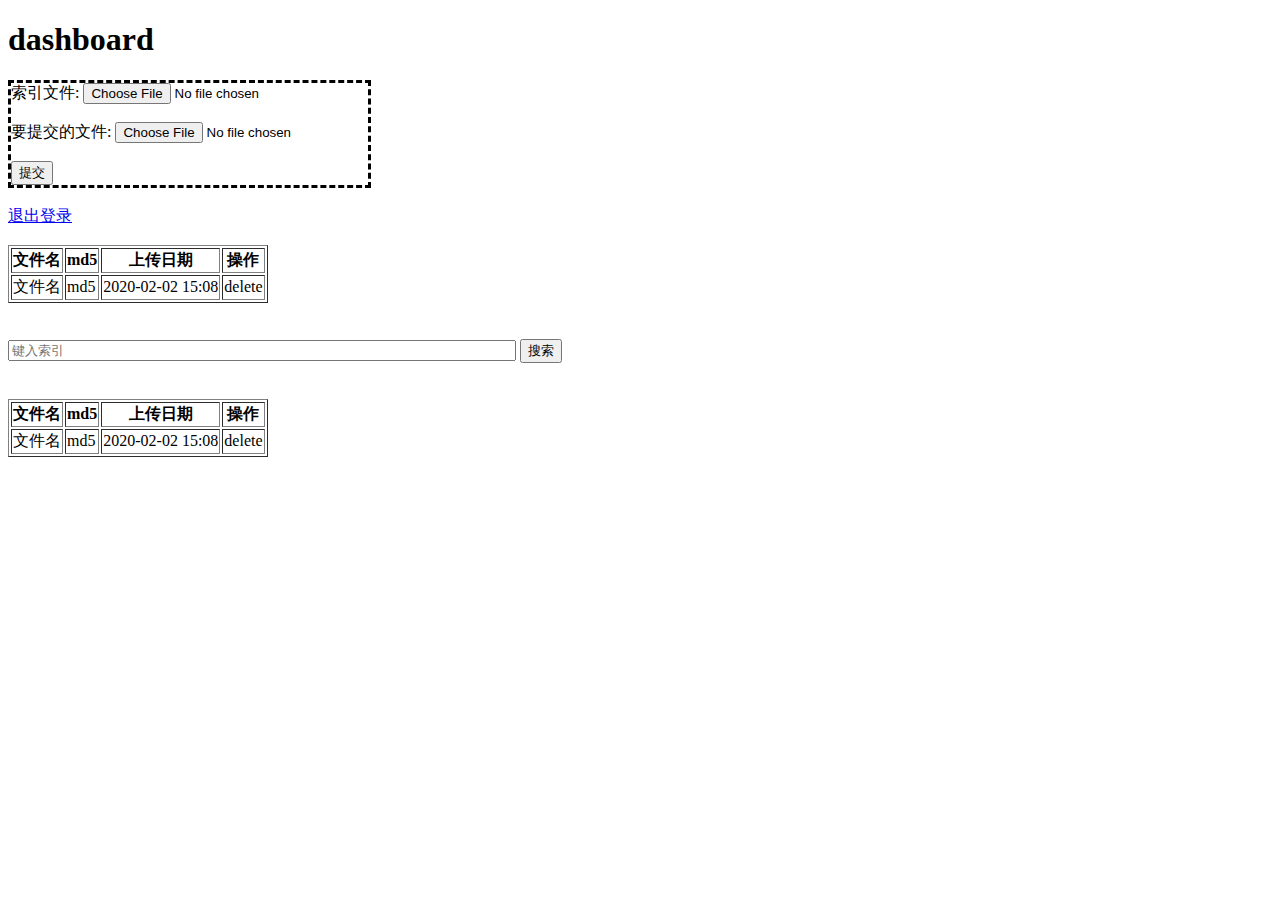
==== src/main/resources/templates/dashboard.html @ a4d96b66 "commit" ====
<!DOCTYPE html>
<html lang="en" xmlns:th="http://www.thymeleaf.org">

<head>
    <meta charset="UTF-8">
    <title>Title</title>
</head>
<body>


<h1>dashboard</h1>

<div style="border: dashed;width:auto;display:inline-block !important;">
    <form method="post" action="/upload" enctype="multipart/form-data">
        <span>索引文件: </span><input type="file" name="index" required><br/><br/>
        <span>要提交的文件: </span><input type="file" name="file" required>
        <br/><br/>
        <input type="submit" value="提交">

    </form>

</div>




<br/><br/>

<a href="/user/logout">退出登录</a>

<br/><br/>


<div id="filelist">
    <table border="1">
        <tr>
            <th>文件名</th>
            <th>md5</th>
            <th>上传日期</th>
            <th>操作</th>
        </tr>

        <!--/*@thymesVar id="files" type="templates"*/-->
        <tr th:each="f:${files}">
            <td style="font-weight: 300" th:text="${f.name}">文件名</td>
            <td style="font-weight: 300" th:text="${f.md5}">md5</td>
            <td style="font-weight: 300" th:text="${#dates.format(f.uploadTime,'yyyy-MM-dd HH:mm')}">2020-02-02 15:08
            </td>
            <td style="font-weight: 300"><a th:href="@{/delete(fid=${f.id})}"> delete </a></td>
        </tr>
    </table>
</div>

<br/><br/>
<form action="/search">
    <input type="text" name="trapdoor" placeholder="键入索引" style="width: 500px">
    <input type="submit" value="搜索">
</form>


<br/><br/>

<div id="search">
    <table border="1">
        <tr>
            <th>文件名</th>
            <th>md5</th>
            <th>上传日期</th>
            <th>操作</th>
        </tr>

        <!--/*@thymesVar id="searchfiles" type="templates"*/-->
        <tr th:each="f:${searchfiles}">
            <td style="font-weight: 300" th:text="${f.name}">文件名</td>
            <td style="font-weight: 300" th:text="${f.md5}">md5</td>
            <td style="font-weight: 300" th:text="${#dates.format(f.uploadTime,'yyyy-MM-dd HH:mm')}">2020-02-02 15:08
            </td>
            <td style="font-weight: 300"><a th:href="@{/delete(fid=${f.id})}"> delete </a></td>
        </tr>
    </table>
</div>

</body>
</html>
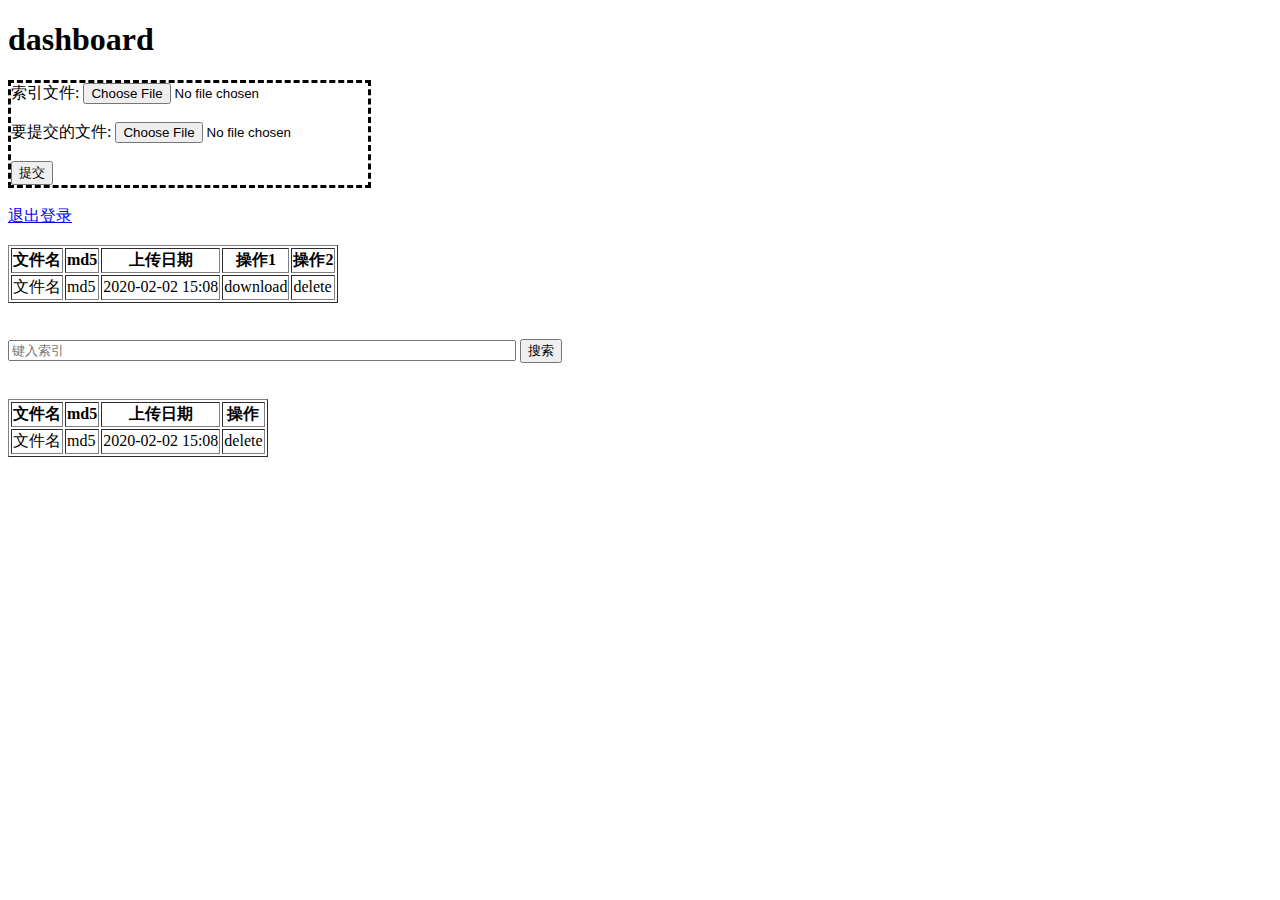
==== commit 7c95968b: "download" ====
--- a/src/main/resources/templates/dashboard.html
+++ b/src/main/resources/templates/dashboard.html
@@ -37,15 +37,16 @@
             <th>文件名</th>
             <th>md5</th>
             <th>上传日期</th>
-            <th>操作</th>
+            <th>操作1</th>
+            <th>操作2</th>
         </tr>
 
         <!--/*@thymesVar id="files" type="templates"*/-->
         <tr th:each="f:${files}">
             <td style="font-weight: 300" th:text="${f.name}">文件名</td>
             <td style="font-weight: 300" th:text="${f.md5}">md5</td>
-            <td style="font-weight: 300" th:text="${#dates.format(f.uploadTime,'yyyy-MM-dd HH:mm')}">2020-02-02 15:08
-            </td>
+            <td style="font-weight: 300" th:text="${#dates.format(f.uploadTime,'yyyy-MM-dd HH:mm')}">2020-02-02 15:08</td>
+            <td style="font-weight: 300"><a th:href="@{/download(fid=${f.id})}"> download </a></td>
             <td style="font-weight: 300"><a th:href="@{/delete(fid=${f.id})}"> delete </a></td>
         </tr>
     </table>
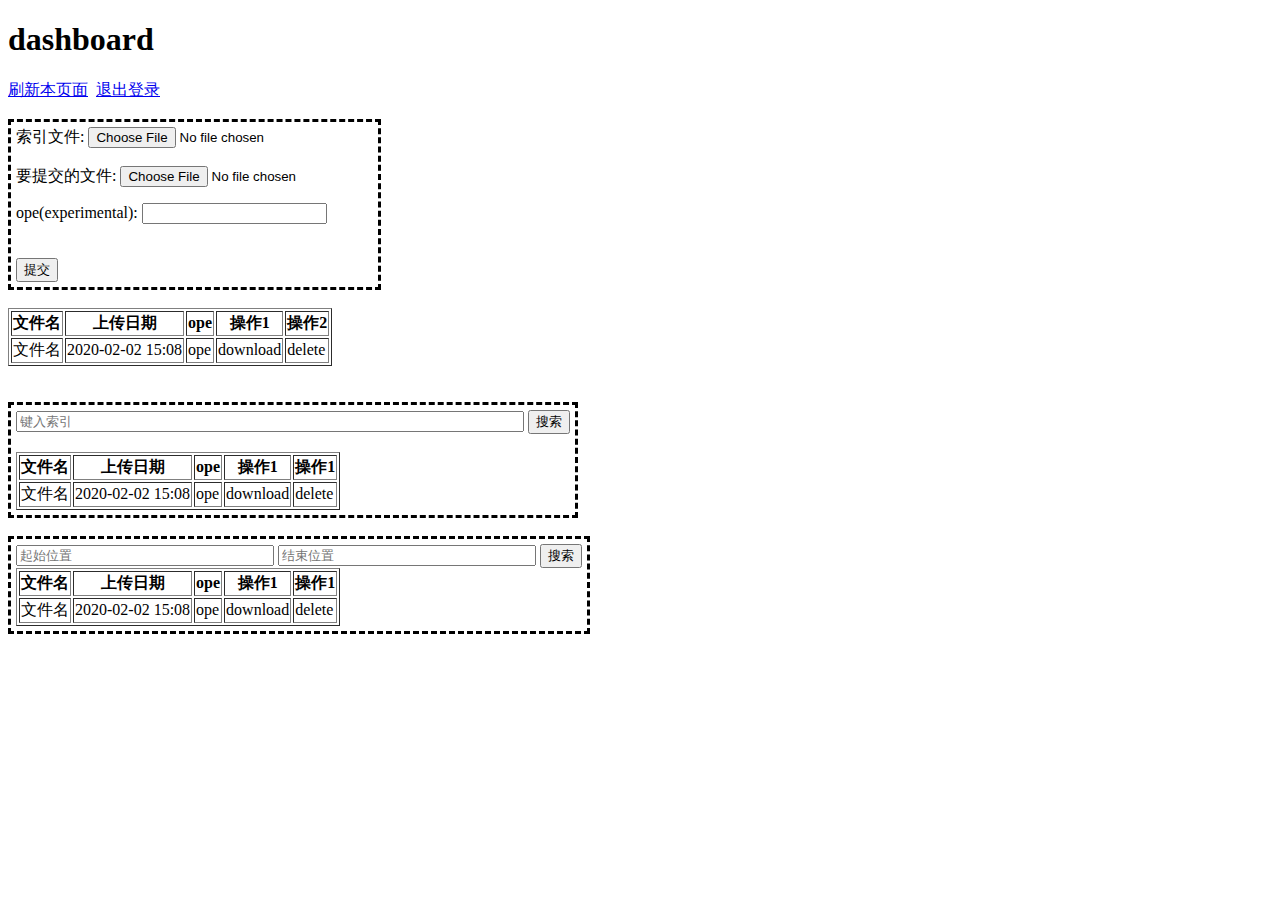
==== commit 55e404bc: "ope" ====
--- a/src/main/resources/templates/dashboard.html
+++ b/src/main/resources/templates/dashboard.html
@@ -10,33 +10,32 @@
 
 <h1>dashboard</h1>
 
-<div style="border: dashed;width:auto;display:inline-block !important;">
+<a href="/">刷新本页面</a>&nbsp;
+<a href="/user/logout">退出登录</a>
+<br/><br/>
+
+<div id="submitbox" style="border: dashed;width:auto;display:inline-block !important;padding: 5px;">
     <form method="post" action="/upload" enctype="multipart/form-data">
         <span>索引文件: </span><input type="file" name="index" required><br/><br/>
         <span>要提交的文件: </span><input type="file" name="file" required>
-        <br/><br/>
+        <p><span>ope(experimental): </span><input type="text" name="ope" required></p>
+        <br/>
         <input type="submit" value="提交">
 
     </form>
 
 </div>
+<br/><br/>
 
 
 
-
-<br/><br/>
-
-<a href="/user/logout">退出登录</a>
-
-<br/><br/>
-
-
-<div id="filelist">
+<div id="filelistbox">
     <table border="1">
         <tr>
             <th>文件名</th>
-            <th>md5</th>
+<!--            <th>md5</th>-->
             <th>上传日期</th>
+            <th>ope</th>
             <th>操作1</th>
             <th>操作2</th>
         </tr>
@@ -44,42 +43,85 @@
         <!--/*@thymesVar id="files" type="templates"*/-->
         <tr th:each="f:${files}">
             <td style="font-weight: 300" th:text="${f.name}">文件名</td>
-            <td style="font-weight: 300" th:text="${f.md5}">md5</td>
+<!--            <td style="font-weight: 300" th:text="${f.md5}">md5</td>-->
             <td style="font-weight: 300" th:text="${#dates.format(f.uploadTime,'yyyy-MM-dd HH:mm')}">2020-02-02 15:08</td>
+            <td style="font-weight: 300" th:text="${f.ope}">ope</td>
             <td style="font-weight: 300"><a th:href="@{/download(fid=${f.id})}"> download </a></td>
             <td style="font-weight: 300"><a th:href="@{/delete(fid=${f.id})}"> delete </a></td>
         </tr>
     </table>
 </div>
+<br/><br/>
 
+<div id="searchbox" style="border: dashed;width:auto;display:inline-block !important;padding: 5px;">
+    <form action="/search">
+        <input type="text" name="trapdoor" placeholder="键入索引" style="width: 500px">
+        <input type="submit" value="搜索">
+    </form>
+    <br/>
+    <!--/*@thymesVar id="searchfiles" type="templates"*/-->
+    <div id="search" th:if="${searchfiles}">
+        <table border="1">
+            <tr>
+                <th>文件名</th>
+                <!--            <th>md5</th>-->
+                <th>上传日期</th>
+                <th>ope</th>
+                <th>操作1</th>
+                <th>操作1</th>
+            </tr>
+            
+            <tr th:each="f:${searchfiles}">
+                <td style="font-weight: 300" th:text="${f.name}">文件名</td>
+                <!--            <td style="font-weight: 300" th:text="${f.md5}">md5</td>-->
+                <td style="font-weight: 300" th:text="${#dates.format(f.uploadTime,'yyyy-MM-dd HH:mm')}">2020-02-02
+                    15:08
+                </td>
+                <td style="font-weight: 300" th:text="${f.ope}">ope</td>
+                <td style="font-weight: 300"><a th:href="@{/download(fid=${f.id})}"> download </a></td>
+                <td style="font-weight: 300"><a th:href="@{/delete(fid=${f.id})}"> delete </a></td>
+            </tr>
+        </table>
+    </div>
+</div>
 <br/><br/>
-<form action="/search">
-    <input type="text" name="trapdoor" placeholder="键入索引" style="width: 500px">
-    <input type="submit" value="搜索">
-</form>
 
 
-<br/><br/>
+<div id="opebox" style="border: dashed;width:auto;display:inline-block !important;padding:5px;">
+    <form action="/opesearch">
+        <input type="text" name="startpoint" placeholder="起始位置" style="width: 250px">
+        <input type="text" name="endpoint" placeholder="结束位置" style="width: 250px">
+        <input type="submit" value="搜索">
+        <br/>
+    </form>
+    <div id="ope" th:if="${opesearchfiles}">
+        <table border="1">
+            <tr>
+                <th>文件名</th>
+                <!--            <th>md5</th>-->
+                <th>上传日期</th>
+                <th>ope</th>
+                <th>操作1</th>
+                <th>操作1</th>
+            </tr>
 
-<div id="search">
-    <table border="1">
-        <tr>
-            <th>文件名</th>
-            <th>md5</th>
-            <th>上传日期</th>
-            <th>操作</th>
-        </tr>
+            <tr th:each="f:${opesearchfiles}">
+                <td style="font-weight: 300" th:text="${f.name}">文件名</td>
+                <!--            <td style="font-weight: 300" th:text="${f.md5}">md5</td>-->
+                <td style="font-weight: 300" th:text="${#dates.format(f.uploadTime,'yyyy-MM-dd HH:mm')}">2020-02-02
+                    15:08
+                </td>
+                <td style="font-weight: 300" th:text="${f.ope}">ope</td>
+                <td style="font-weight: 300"><a th:href="@{/download(fid=${f.id})}"> download </a></td>
+                <td style="font-weight: 300"><a th:href="@{/delete(fid=${f.id})}"> delete </a></td>
+            </tr>
+        </table>
+    </div>
 
-        <!--/*@thymesVar id="searchfiles" type="templates"*/-->
-        <tr th:each="f:${searchfiles}">
-            <td style="font-weight: 300" th:text="${f.name}">文件名</td>
-            <td style="font-weight: 300" th:text="${f.md5}">md5</td>
-            <td style="font-weight: 300" th:text="${#dates.format(f.uploadTime,'yyyy-MM-dd HH:mm')}">2020-02-02 15:08
-            </td>
-            <td style="font-weight: 300"><a th:href="@{/delete(fid=${f.id})}"> delete </a></td>
-        </tr>
-    </table>
 </div>
 
+
+
 </body>
-</html>+</html>
+
